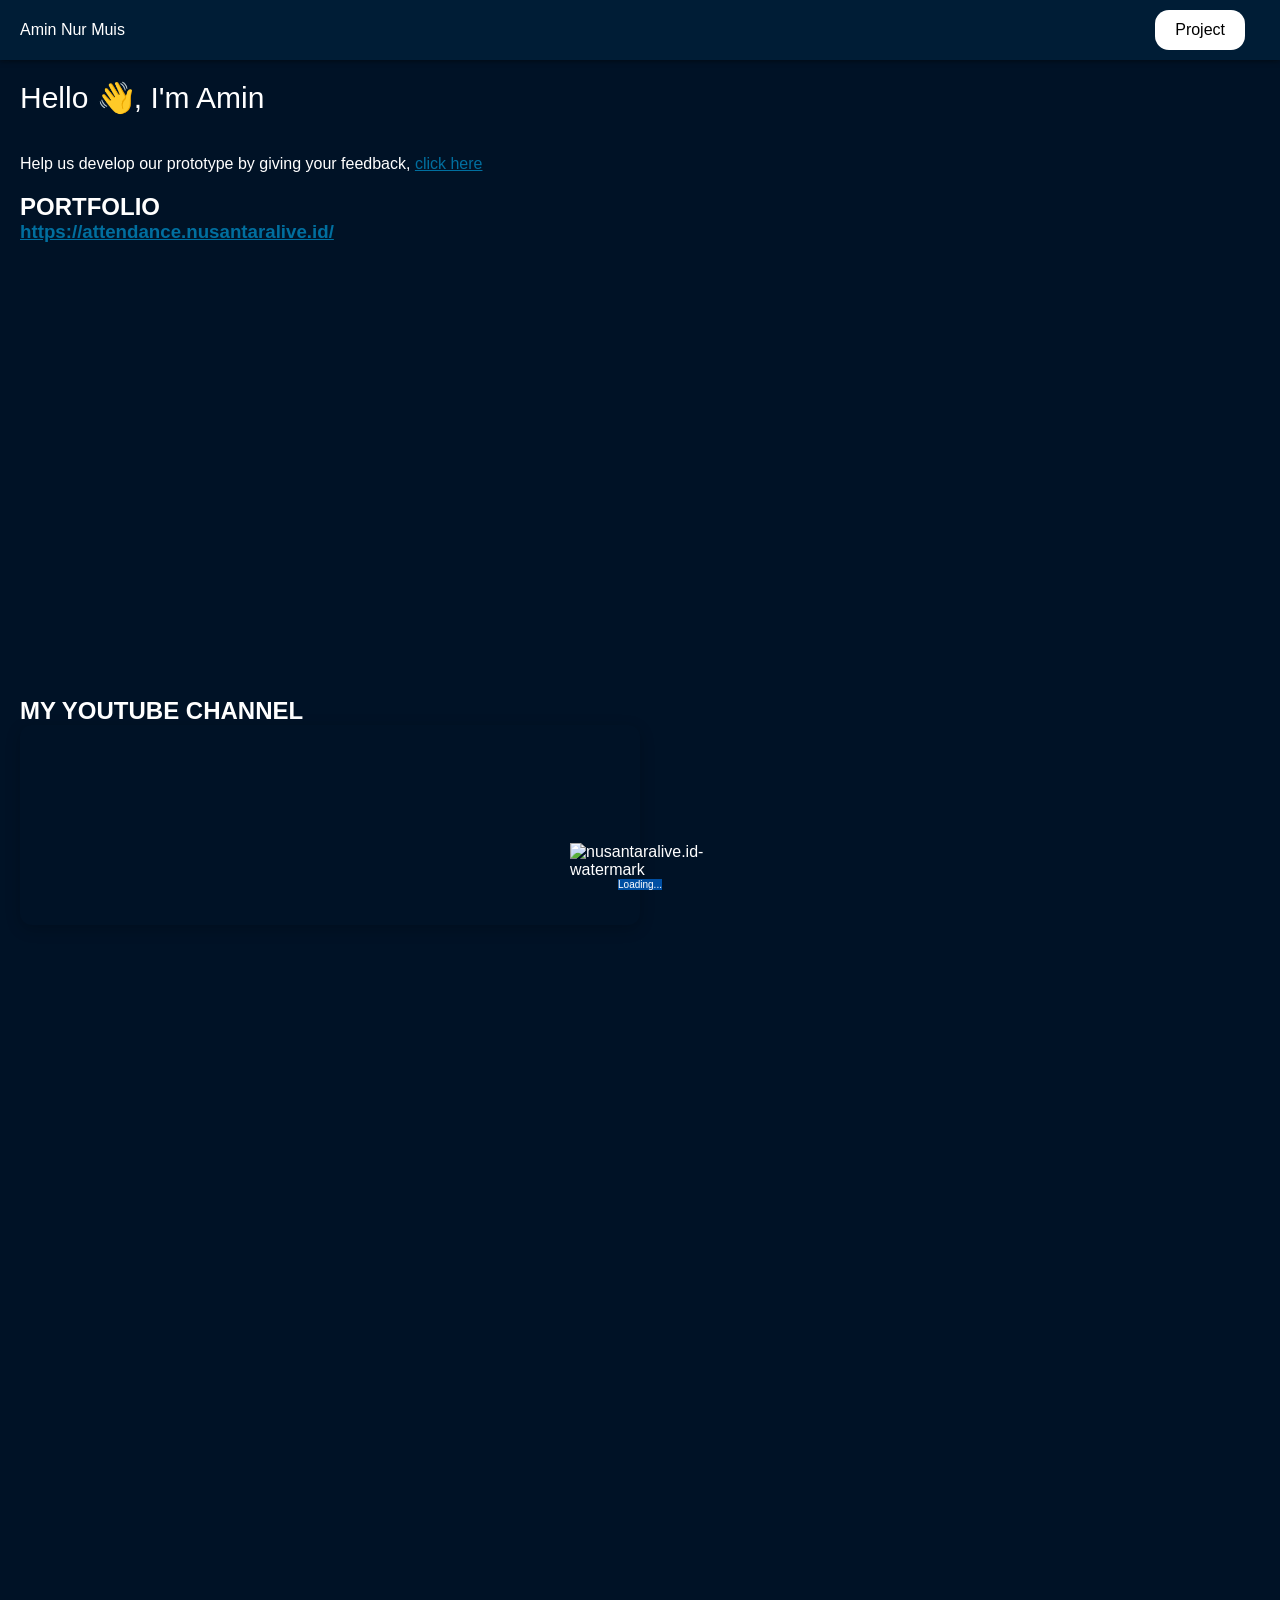
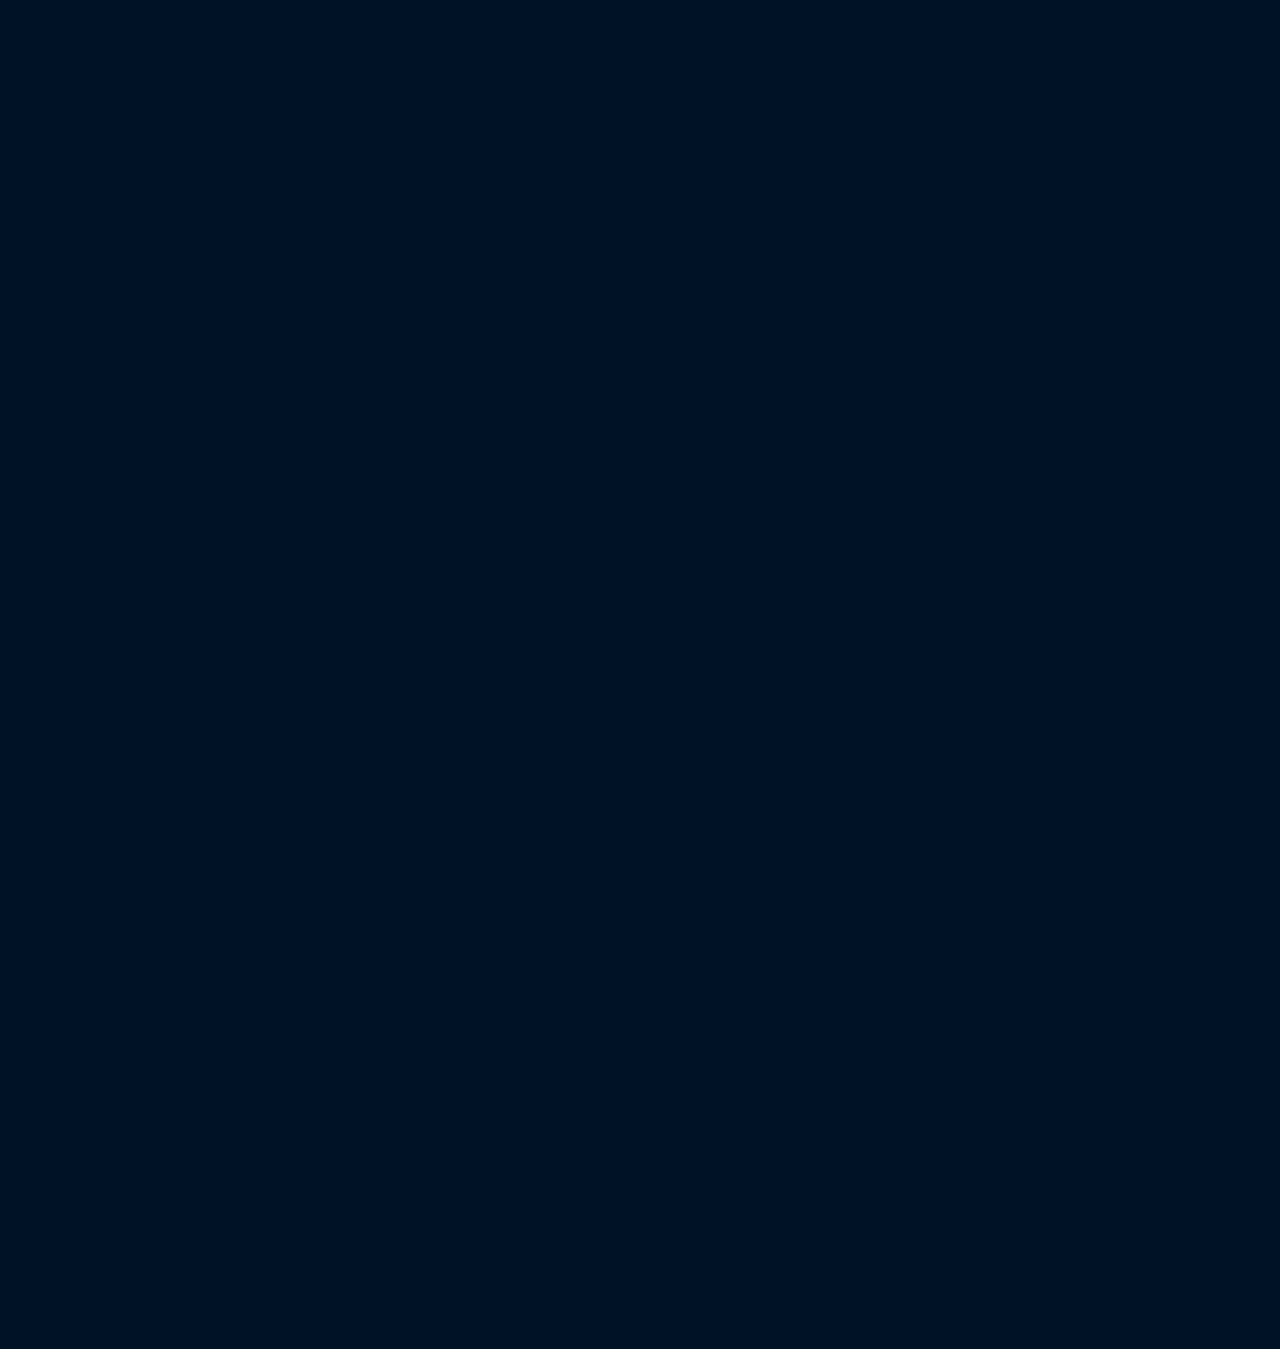
==== index.html @ 764e945e "redesign and add portfolio div" ====
<!DOCTYPE html>
<html lang="en">
<head>
    <meta charset="UTF-8">
    <meta name="viewport" content="width=device-width, initial-scale=1.0">
    <title>nusantaralive</title>
    <link rel="stylesheet" href="./style.css">
    <link rel="icon" href="./nusantaralive logo-square.png" type="image/png">
</head>
<body>
    <nav id="navbar">
        <div class="title">Amin Nur Muis</div>

        <!-- menu desktop -->
        <div class="menu">
            <!-- <a href="#" class="nav-button">(Learning</a> -->
            <a href="./project/index.html" class="nav-button">Project</a>
            <!-- <a href="#" class="nav-button">About</a> -->
            <!-- <a href="#" class="nav-button">Contact</a> -->
        </div>
        
        <!-- HAMBURGER BUTTON (MOBILE) -->
         <button class="menu-button" id="menu-button">☰</button>

    </nav>

    
<!-- SIDE PANEL (MOBILE) -->
<div class="side-panel" id="sidePanel">
  <button class="close-btn" id="closeBtn">×</button>
            <!-- <a href="#" class="nav-button-desktop">Learning</a> -->
            <a href="./project/index.html" class="nav-button-desktop">Project</a>
            <!-- <a href="#" class="nav-button-desktop">About</a> -->
            <!-- <a href="#" class="nav-button-desktop">Contact</a> -->
</div>
<div id="footer">
<img id="nid-wm" src="./public/nid.png" alt="nusantaralive.id-watermark">
<div id="live-counter">
  Loading...
</div>
</div>

<div id="greetings"><p>
  <span id="greeting">Hello</span> 👋, I'm Amin
</p></div>

<div class="content">
    <p>Help us develop our prototype by giving your feedback, <a href="./redesign-project/index.html">click here</a></p>

<div style="height: 20px;"></div>

<div id="portfolio" style="margin-bottom: 50px;">
  <h2>PORTFOLIO</h2>
  <h3><a href="https://attendance.nusantaralive.id/">https://attendance.nusantaralive.id/</a></h3>
<iframe
        src="https://attendance.nusantaralive.id"
        class="portfolio-frame"
        style="
    width: 50%;
    height: 400px;
    border: none;
    border-radius: 12px;
    ">
    </iframe>
</div>

<div id="socialMediaContent">
  <h2>MY YOUTUBE CHANNEL</h2>
    <iframe 
    src="https://www.youtube.com/embed/videoseries?list=PLgDWlZh1qUmENaEApZrA286p-p8oRSA0T"
    style="
      width:50%;
      height:200px;
      border:none;
      border-radius:12px;
      box-shadow:0 4px 15px rgba(0,0,0,0.2);
    ">
  </iframe>
</div>

<div style="height: 2000px;"></div>
    
</div>



<script src="script.js"></script>
</body>
</html>
---- style.css ----
*{
    margin: 0;
    padding: 0;
    box-sizing: border-box;
    font-family: arial, sans-serif;
}

body{
    padding-top: 60px;
     background-color: #001226;
     color: white;
}



#navbar {
  position: fixed;
  top: 0;
  left: 0;
  width: 100%;
  height: 60px;
  background: white;
  box-shadow: 0px 1px 5px rgba(5, 5, 5, 0.514);
  color: black;

  display: flex;
  justify-content: space-between;
  align-items: center;
  padding: 0 20px;

  transition: transform 0.3s ease;
  z-index: 999;
  background-color: #001d36;
     color: white;
}

button.menu-button {
    display: none;}

#navbar.hide {
  transform: translateY(-100%);
}



.menu {
  display: flex;
  color: rgb(0, 0, 0);
  margin-right: 15px;
  text-decoration: none;
  
}

/* .menu button {
  padding: 6px 12px;
  cursor: pointer;
} */

.nav-button {
  color: black;
  height: 40px;
  background-color: rgb(255, 255, 255);
  padding: 0 20px;
  align-content: center;
  border-radius: 14px;
  text-decoration: none;
}

.nav-button:hover {
  background-color: rgba(0, 0, 0, 0.123);
}

#footer {
  
  display: flex;
  flex-direction: column;
  align-items: center;
  gap: 0px;
  position: fixed;
  bottom: 10px;
  left: 50%;
  transform: translateX(-50%);
  z-index: 3000;
  justify-content: center;
  width: max-content;
  max-width: 90vw;             /* aman di mobile */
  pointer-events: none;        /* opsional: tidak ganggu klik */

}

#nid-wm {
  width: 140px;
  max-width: 60vw;
  display: block;
}

#live-counter{
  font-family: sans-serif;
  text-align: center;
  font-size: 10px;
  color: white;
  background-color: rgb(0, 79, 163);
}

#greeting {
  transition: opacity 0.3s ease;
}

#greetings{
  display: flex;
  margin: 20px;
  font-family: Arial, 
  Helvetica, sans-serif; 
  font-size: 30px; 
  font-style: normal;
}

.content {
  padding: 20px;
}

@media (max-width: 768px) {
  
div.menu {
    display: none;
  }

  /* Tampilkan hamburger */
  button.menu-button {
    display: block;
  }

}

.nav-button-desktop{
  color: #003a6a;
  height: 40px;
  background-color: rgb(255, 255, 255);
  padding: 0 20px;
  align-content: center;
  border-radius: 14px;
  text-decoration: none;
}

.nav-button-desktop:hover {
  background-color: rgb(58, 225, 255);
}

.side-panel {
  position: fixed;
  top: 0;
  right: -50%; /* sembunyi */
  width: 50%;
  height: 100vh;
  background: #003a6a;

  display: flex;
  flex-direction: column;
  padding: 10px;
  gap: 16px;

  transition: right 0.5s ease;
  z-index: 2000;
}

.side-panel a {
  color: #003a6a;
  text-decoration: none;
  font-size: 18px;
}



/* Saat aktif */
.side-panel.active {
  right: 0;
}

.close-btn {
  align-self: flex-end;
  background: none;
  border: none;
  color: white;
  font-size: 26px;
  cursor: pointer;
}

a {
  color: rgb(0, 111, 159);
}
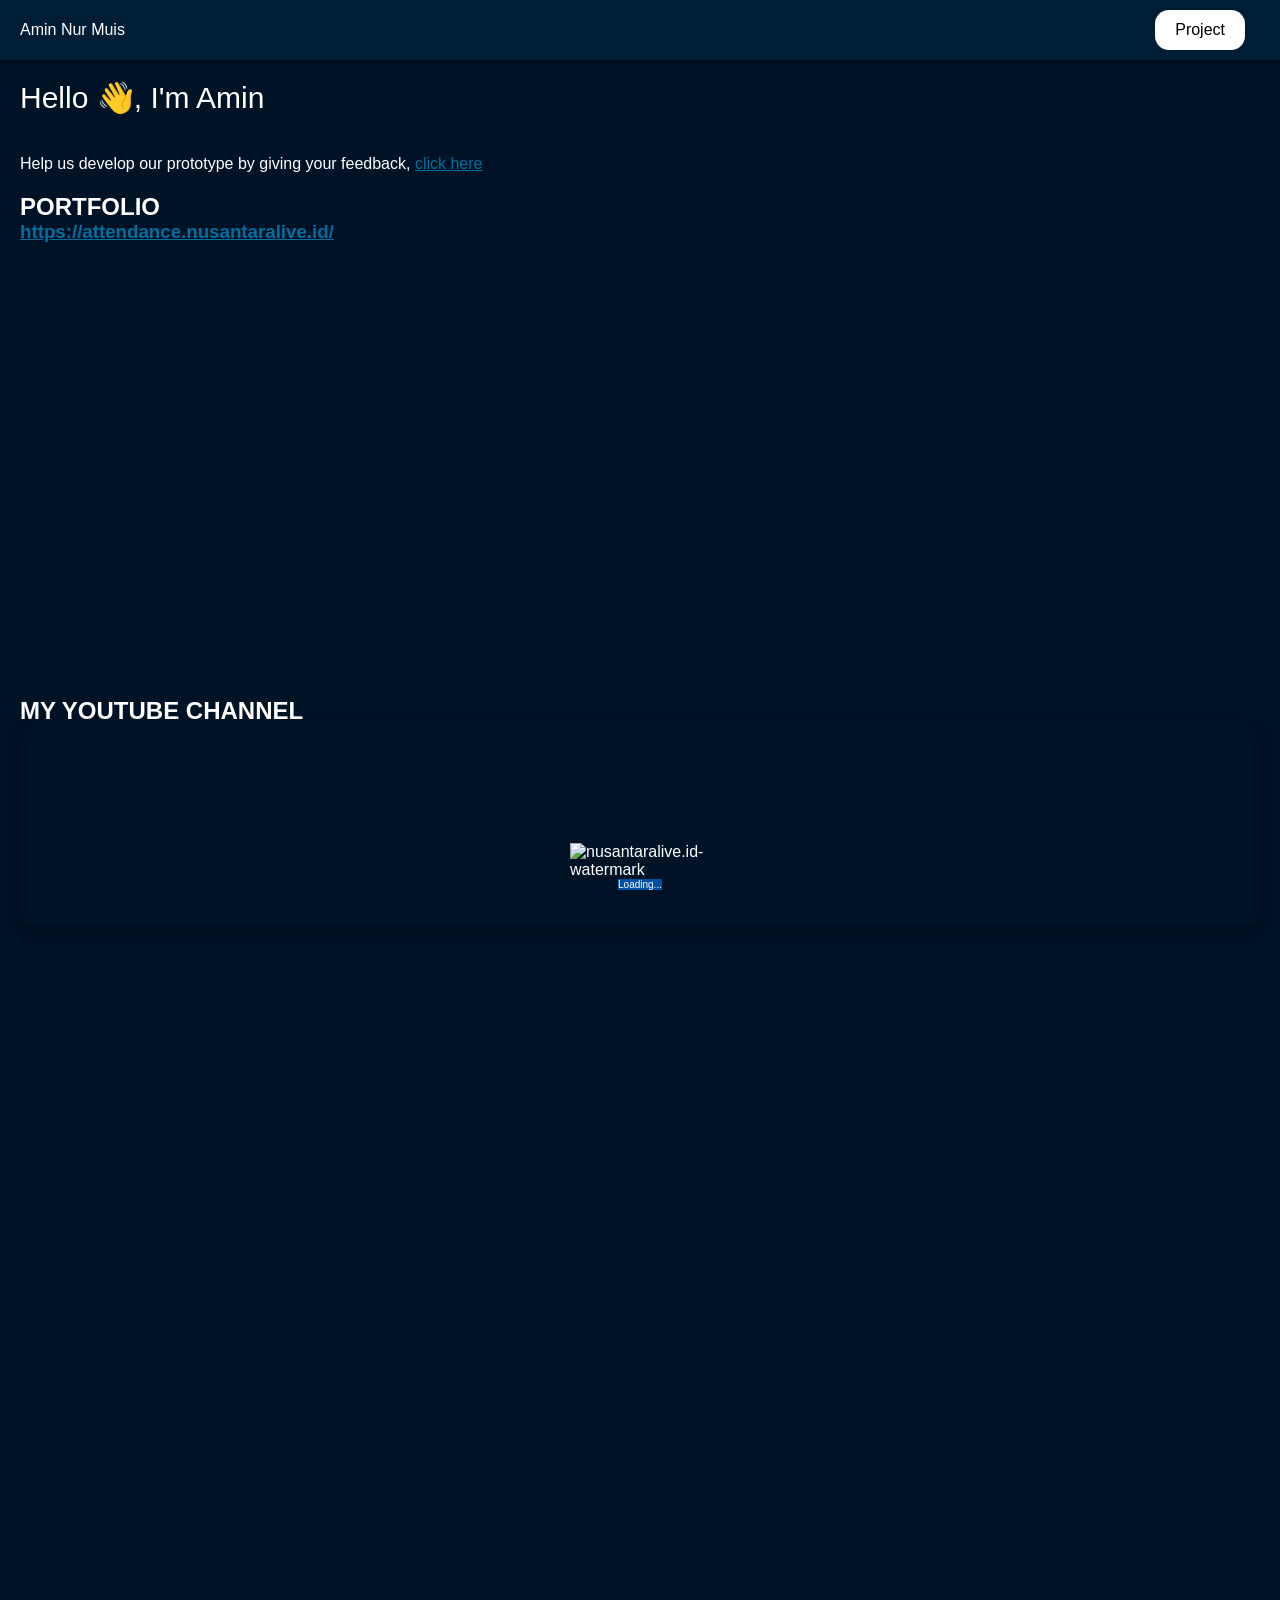
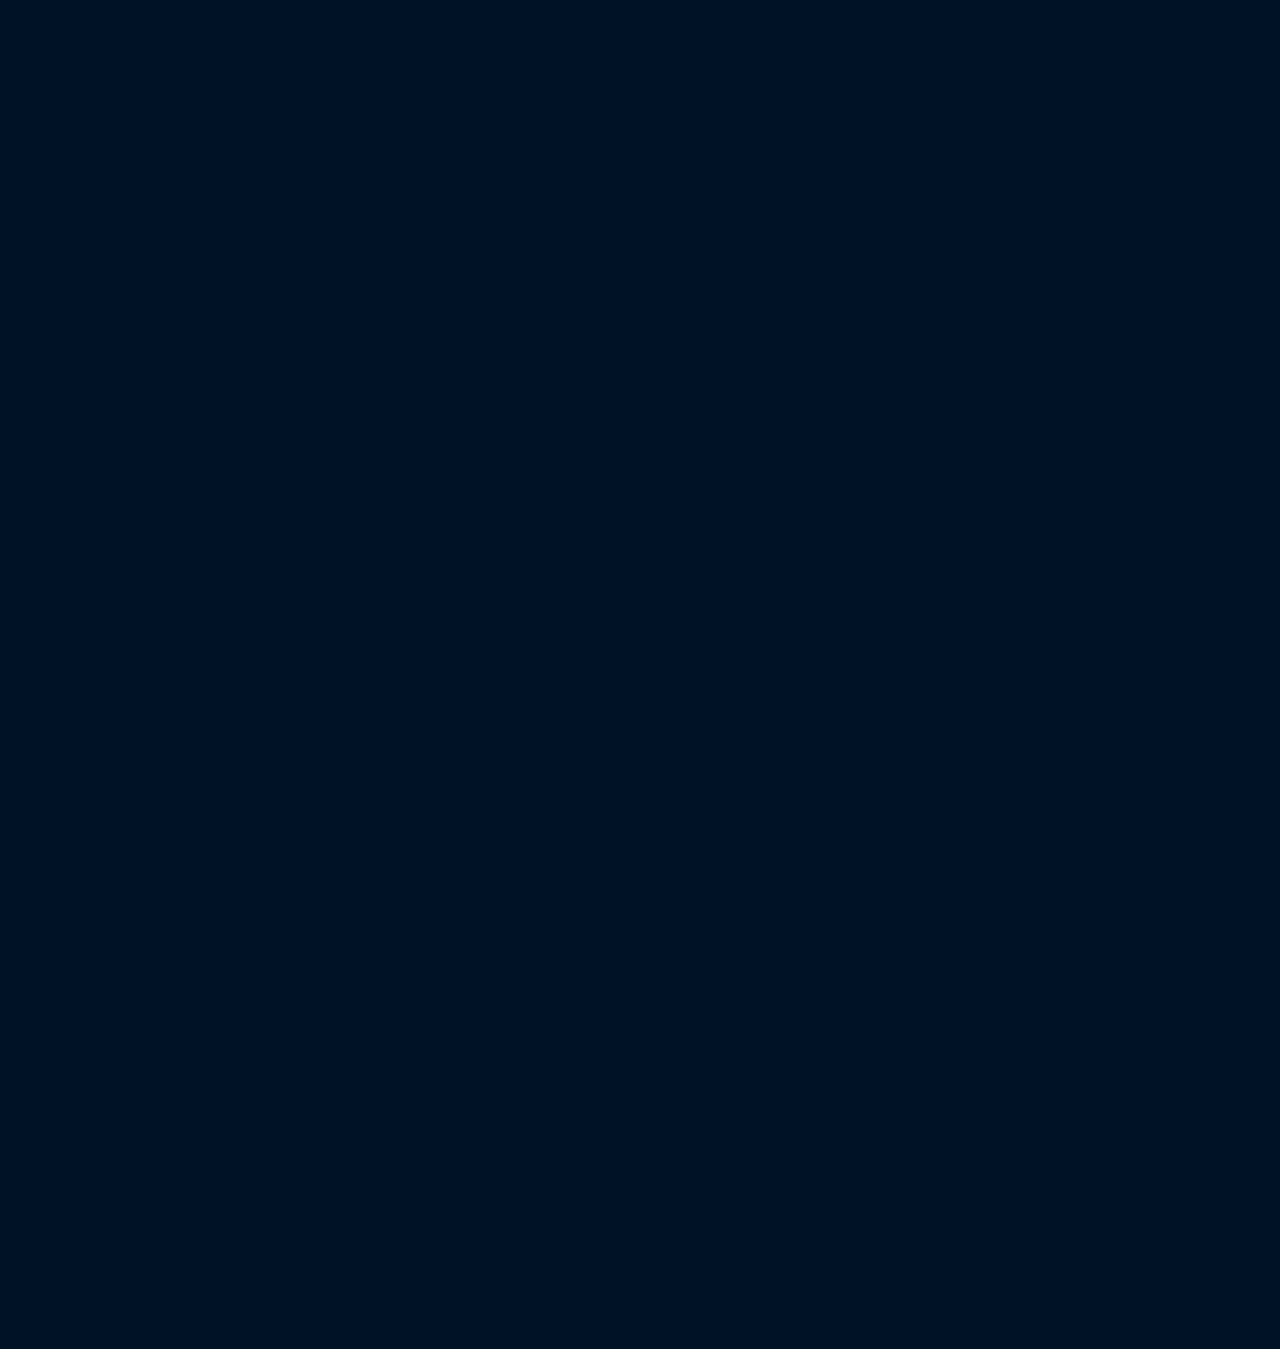
==== commit 03fd6128: "change iframe width" ====
--- a/index.html
+++ b/index.html
@@ -56,7 +56,7 @@
         src="https://attendance.nusantaralive.id"
         class="portfolio-frame"
         style="
-    width: 50%;
+    width: 100%;
     height: 400px;
     border: none;
     border-radius: 12px;
@@ -69,7 +69,7 @@
     <iframe 
     src="https://www.youtube.com/embed/videoseries?list=PLgDWlZh1qUmENaEApZrA286p-p8oRSA0T"
     style="
-      width:50%;
+      width:100%;
       height:200px;
       border:none;
       border-radius:12px;
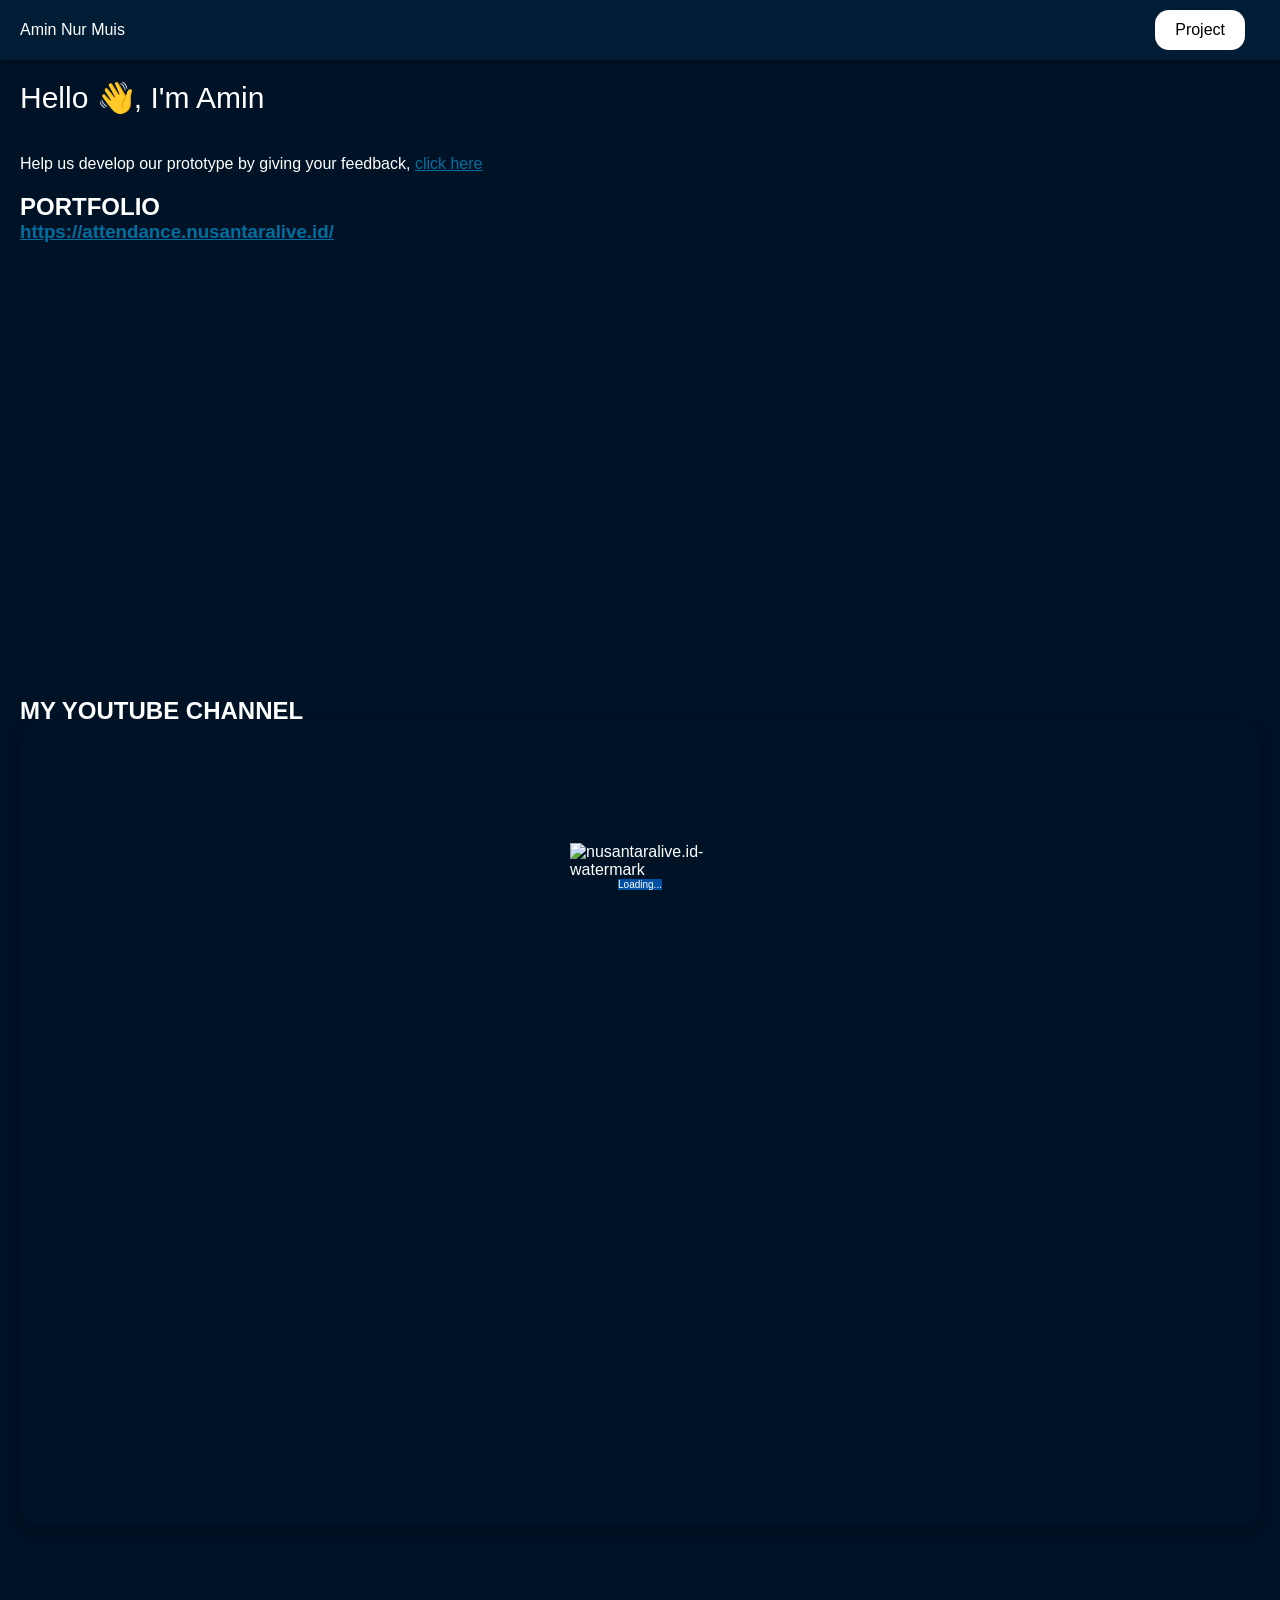
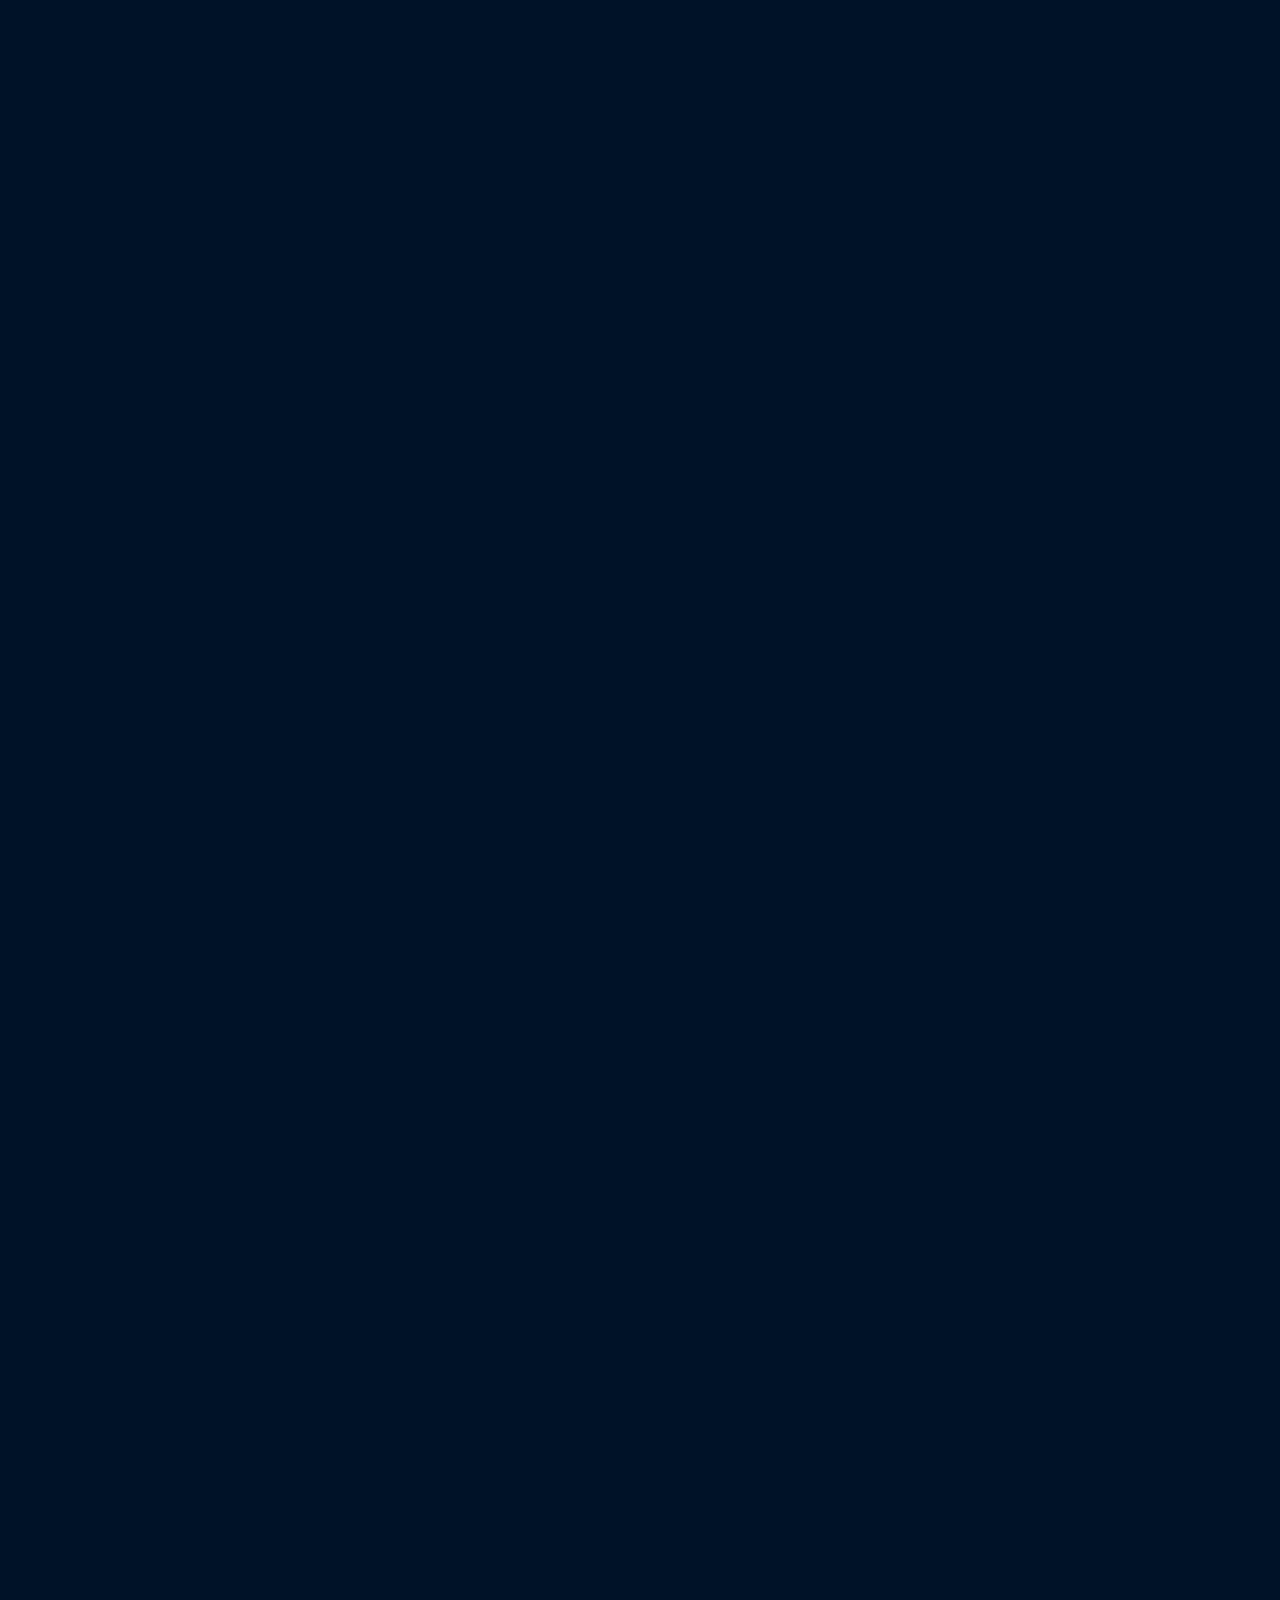
==== commit 99c2f8e4: "increase socialMediaContent iframe height" ====
--- a/index.html
+++ b/index.html
@@ -70,7 +70,7 @@
     src="https://www.youtube.com/embed/videoseries?list=PLgDWlZh1qUmENaEApZrA286p-p8oRSA0T"
     style="
       width:100%;
-      height:200px;
+      height:800px;
       border:none;
       border-radius:12px;
       box-shadow:0 4px 15px rgba(0,0,0,0.2);
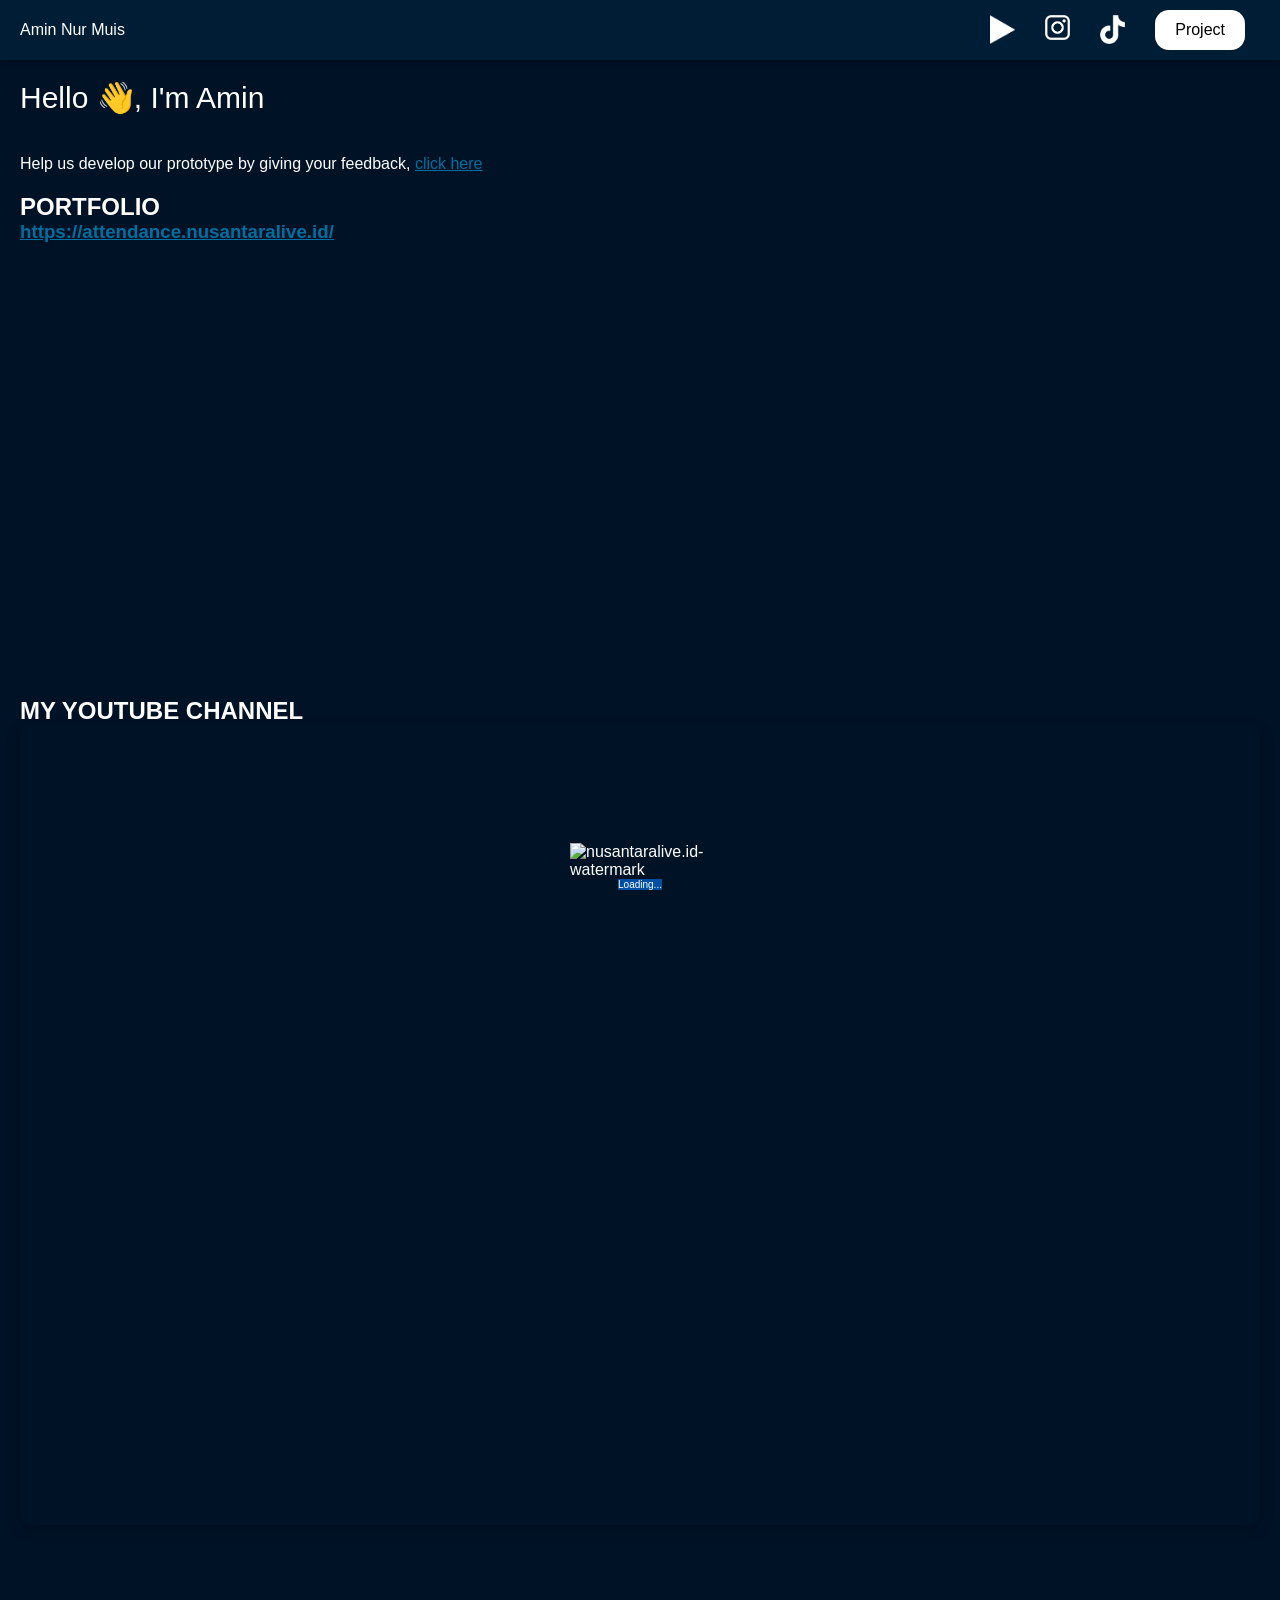
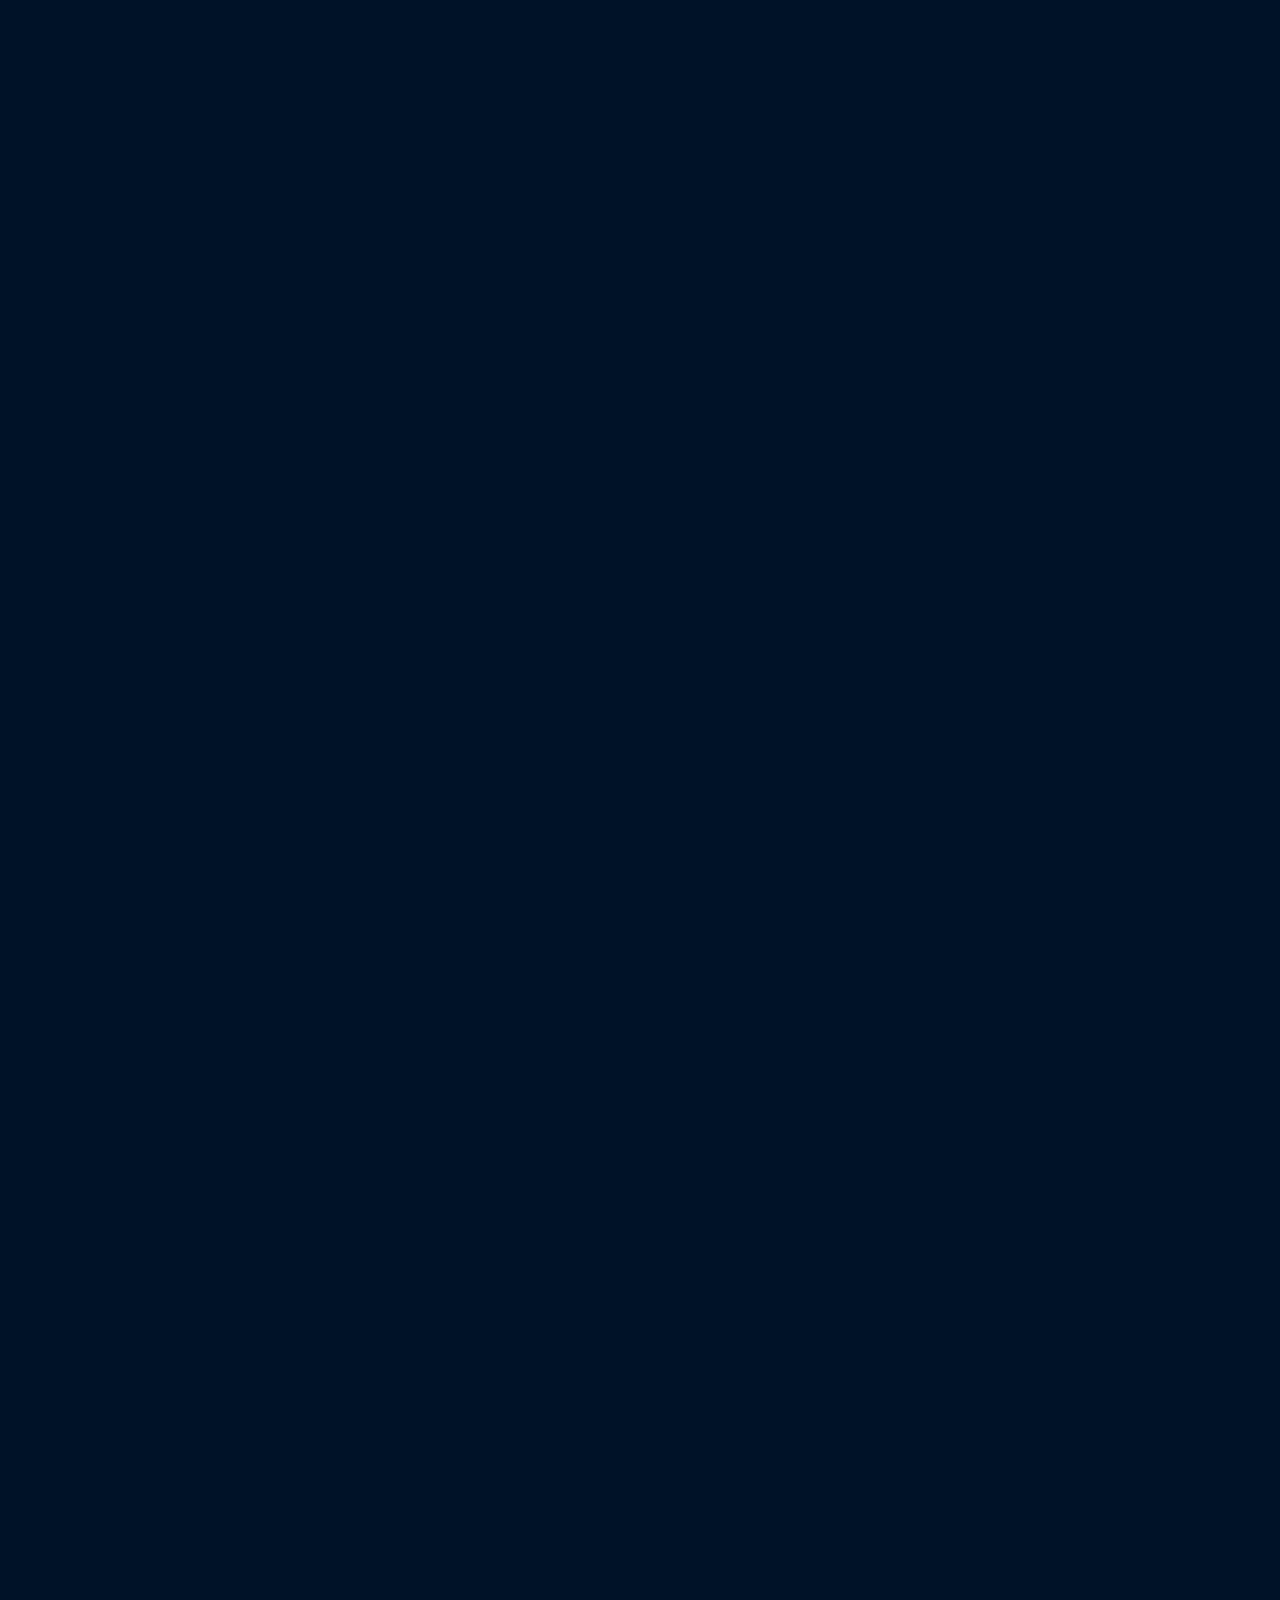
==== commit b2d39e50: "add social media buttons" ====
--- a/index.html
+++ b/index.html
@@ -1,89 +1,136 @@
-<!DOCTYPE html>
+<!doctype html>
 <html lang="en">
-<head>
-    <meta charset="UTF-8">
-    <meta name="viewport" content="width=device-width, initial-scale=1.0">
+  <head>
+    <meta charset="UTF-8" />
+    <meta name="viewport" content="width=device-width, initial-scale=1.0" />
     <title>nusantaralive</title>
-    <link rel="stylesheet" href="./style.css">
-    <link rel="icon" href="./nusantaralive logo-square.png" type="image/png">
-</head>
-<body>
+    <link rel="stylesheet" href="./style.css" />
+    <link rel="icon" href="./nusantaralive logo-square.png" type="image/png" />
+  </head>
+  <body>
     <nav id="navbar">
-        <div class="title">Amin Nur Muis</div>
+      <div class="title">Amin Nur Muis</div>
 
-        <!-- menu desktop -->
-        <div class="menu">
-            <!-- <a href="#" class="nav-button">(Learning</a> -->
-            <a href="./project/index.html" class="nav-button">Project</a>
-            <!-- <a href="#" class="nav-button">About</a> -->
-            <!-- <a href="#" class="nav-button">Contact</a> -->
-        </div>
-        
-        <!-- HAMBURGER BUTTON (MOBILE) -->
-         <button class="menu-button" id="menu-button">☰</button>
+      <!-- menu desktop -->
+      <div class="menu">
+        <!-- <a href="#" class="nav-button">(Learning</a> -->
+        <a href="https://youtube.com/@nusantaralive" title="YouTube">
+          <img
+            class="navbar-socmed-button"
+            src="./public/icon/new icon/youtube icon.png"
+            alt=""
+          />
+        </a>
+        <a href="https://instagram.com/nusantaralive" title="Instagram">
+          <img
+            class="navbar-socmed-button"
+            src="./public/icon/new icon/instagram icon.png"
+            alt=""
+          />
+        </a>
+        <a href="https://tiktok.com/@nusantaralive" title="TikTok">
+          <img
+            class="navbar-socmed-button"
+            src="./public/icon/new icon/tiktok icon.png"
+            alt=""
+          />
+        </a>
 
+        <a href="./project/index.html" class="nav-button">Project</a>
+        <!-- <a href="#" class="nav-button">About</a> -->
+        <!-- <a href="#" class="nav-button">Contact</a> -->
+      </div>
+
+      <!-- HAMBURGER BUTTON (MOBILE) -->
+      <button class="menu-button" id="menu-button">☰</button>
     </nav>
 
-    
-<!-- SIDE PANEL (MOBILE) -->
-<div class="side-panel" id="sidePanel">
-  <button class="close-btn" id="closeBtn">×</button>
-            <!-- <a href="#" class="nav-button-desktop">Learning</a> -->
-            <a href="./project/index.html" class="nav-button-desktop">Project</a>
-            <!-- <a href="#" class="nav-button-desktop">About</a> -->
-            <!-- <a href="#" class="nav-button-desktop">Contact</a> -->
-</div>
-<div id="footer">
-<img id="nid-wm" src="./public/nid.png" alt="nusantaralive.id-watermark">
-<div id="live-counter">
-  Loading...
-</div>
-</div>
+    <div id="mobile-sub-navbar">
+      <a href="https://youtube.com/@nusantaralive" title="YouTube">
+        <img
+          class="navbar-socmed-button"
+          src="./public/icon/new icon/youtube icon.png"
+          alt=""
+        />
+      </a>
+      <a href="https://instagram.com/nusantaralive" title="Instagram">
+        <img
+          class="navbar-socmed-button"
+          src="./public/icon/new icon/instagram icon.png"
+          alt=""
+        />
+      </a>
+      <a href="https://tiktok.com/@nusantaralive" title="TikTok">
+        <img
+          class="navbar-socmed-button"
+          src="./public/icon/new icon/tiktok icon.png"
+          alt=""
+        />
+      </a>
+    </div>
 
-<div id="greetings"><p>
-  <span id="greeting">Hello</span> 👋, I'm Amin
-</p></div>
+    <!-- SIDE PANEL (MOBILE) -->
+    <div class="side-panel" id="sidePanel">
+      <button class="close-btn" id="closeBtn">×</button>
+      <!-- <a href="#" class="nav-button-desktop">Learning</a> -->
+      <a href="./project/index.html" class="nav-button-desktop">Project</a>
+      <!-- <a href="#" class="nav-button-desktop">About</a> -->
+      <!-- <a href="#" class="nav-button-desktop">Contact</a> -->
+    </div>
+    <div id="footer">
+      <img
+        id="nid-wm"
+        src="./public/nid.png"
+        alt="nusantaralive.id-watermark"
+      />
+      <div id="live-counter">Loading...</div>
+    </div>
 
-<div class="content">
-    <p>Help us develop our prototype by giving your feedback, <a href="./redesign-project/index.html">click here</a></p>
+    <div id="greetings">
+      <p><span id="greeting">Hello</span> 👋, I'm Amin</p>
+    </div>
 
-<div style="height: 20px;"></div>
+    <div class="content">
+      <p>
+        Help us develop our prototype by giving your feedback,
+        <a href="./redesign-project/index.html">click here</a>
+      </p>
 
-<div id="portfolio" style="margin-bottom: 50px;">
-  <h2>PORTFOLIO</h2>
-  <h3><a href="https://attendance.nusantaralive.id/">https://attendance.nusantaralive.id/</a></h3>
-<iframe
-        src="https://attendance.nusantaralive.id"
-        class="portfolio-frame"
-        style="
-    width: 100%;
-    height: 400px;
-    border: none;
-    border-radius: 12px;
-    ">
-    </iframe>
-</div>
+      <div style="height: 20px"></div>
 
-<div id="socialMediaContent">
-  <h2>MY YOUTUBE CHANNEL</h2>
-    <iframe 
-    src="https://www.youtube.com/embed/videoseries?list=PLgDWlZh1qUmENaEApZrA286p-p8oRSA0T"
-    style="
-      width:100%;
-      height:800px;
-      border:none;
-      border-radius:12px;
-      box-shadow:0 4px 15px rgba(0,0,0,0.2);
-    ">
-  </iframe>
-</div>
+      <div id="portfolio" style="margin-bottom: 50px">
+        <h2>PORTFOLIO</h2>
+        <h3>
+          <a href="https://attendance.nusantaralive.id/"
+            >https://attendance.nusantaralive.id/</a
+          >
+        </h3>
+        <iframe
+          src="https://attendance.nusantaralive.id"
+          class="portfolio-frame"
+          style="width: 100%; height: 400px; border: none; border-radius: 12px"
+        >
+        </iframe>
+      </div>
 
-<div style="height: 2000px;"></div>
-    
-</div>
+      <div id="socialMediaContent">
+        <h2>MY YOUTUBE CHANNEL</h2>
+        <iframe
+          src="https://www.youtube.com/embed/videoseries?list=PLgDWlZh1qUmENaEApZrA286p-p8oRSA0T"
+          style="
+            width: 100%;
+            height: 800px;
+            border: none;
+            border-radius: 12px;
+            box-shadow: 0 4px 15px rgba(0, 0, 0, 0.2);
+          "
+        >
+        </iframe>
+      </div>
 
+      <div style="height: 2000px"></div>
+    </div>
 
-
-<script src="script.js"></script>
-</body>
-</html>+    <script src="script.js"></script>
+  </body>
+</html>
--- a/style.css
+++ b/style.css
@@ -37,6 +37,16 @@
 button.menu-button {
     display: none;}
 
+
+#mobile-sub-navbar {
+  display: none;}
+
+.navbar-socmed-button{
+  width: 25px;
+  margin-right: 30px;
+  margin-top: 5px;
+}
+
 #navbar.hide {
   transform: translateY(-100%);
 }
@@ -66,8 +76,12 @@
   text-decoration: none;
 }
 
+.nav-button-desktop:hover {
+  background-color: rgb(58, 225, 255);
+}
+
 .nav-button:hover {
-  background-color: rgba(0, 0, 0, 0.123);
+  background-color: rgba(0, 150, 196, 0.76);
 }
 
 #footer {
@@ -119,6 +133,8 @@
   padding: 20px;
 }
 
+
+
 @media (max-width: 768px) {
   
 div.menu {
@@ -129,6 +145,25 @@
   button.menu-button {
     display: block;
   }
+
+  #mobile-sub-navbar {
+  display: flex;
+
+  width: 100%;
+  height: 40px;
+
+  background-color: #07495a;
+
+  align-items: center;
+  justify-content: center;
+  gap: 25px;
+}
+
+#mobile-sub-navbar a {
+  color: white;
+  text-decoration: none;
+  font-size: 14px;
+}
 
 }
 
@@ -142,10 +177,6 @@
   text-decoration: none;
 }
 
-.nav-button-desktop:hover {
-  background-color: rgb(58, 225, 255);
-}
-
 .side-panel {
   position: fixed;
   top: 0;
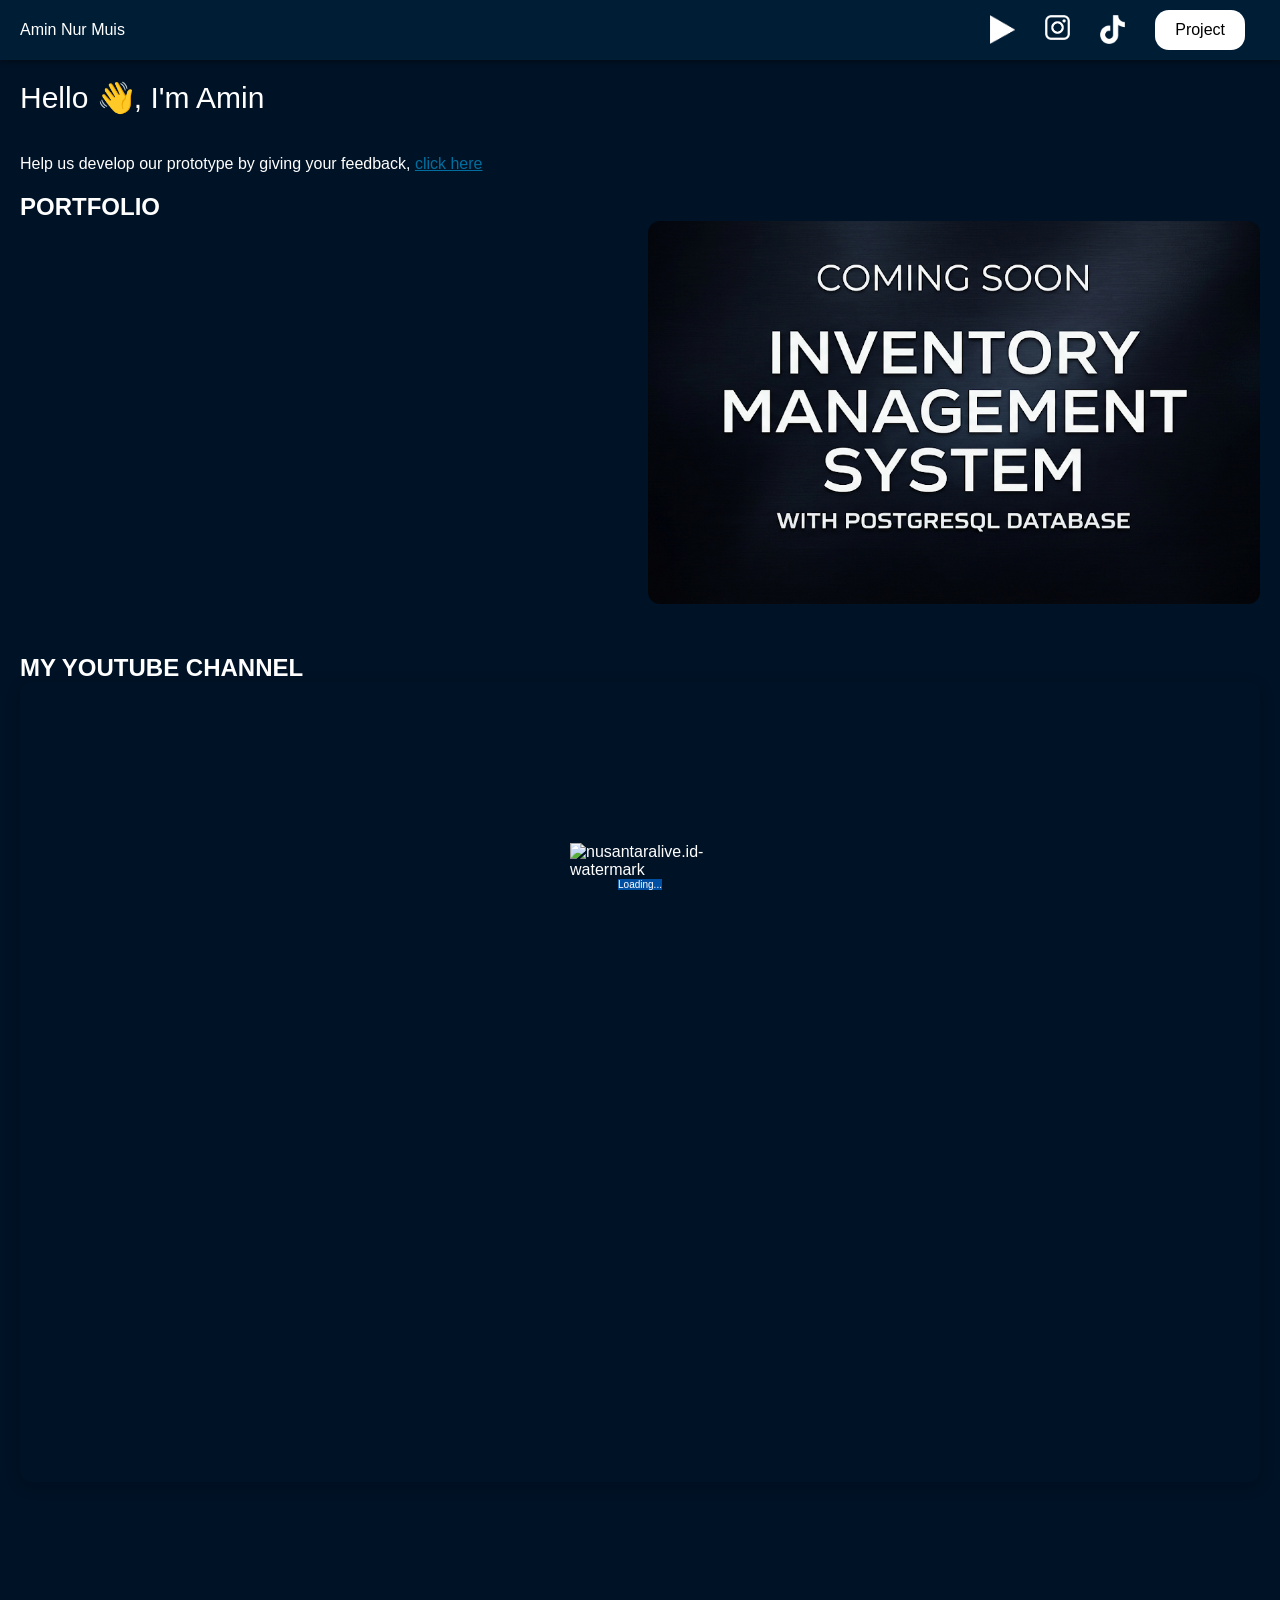
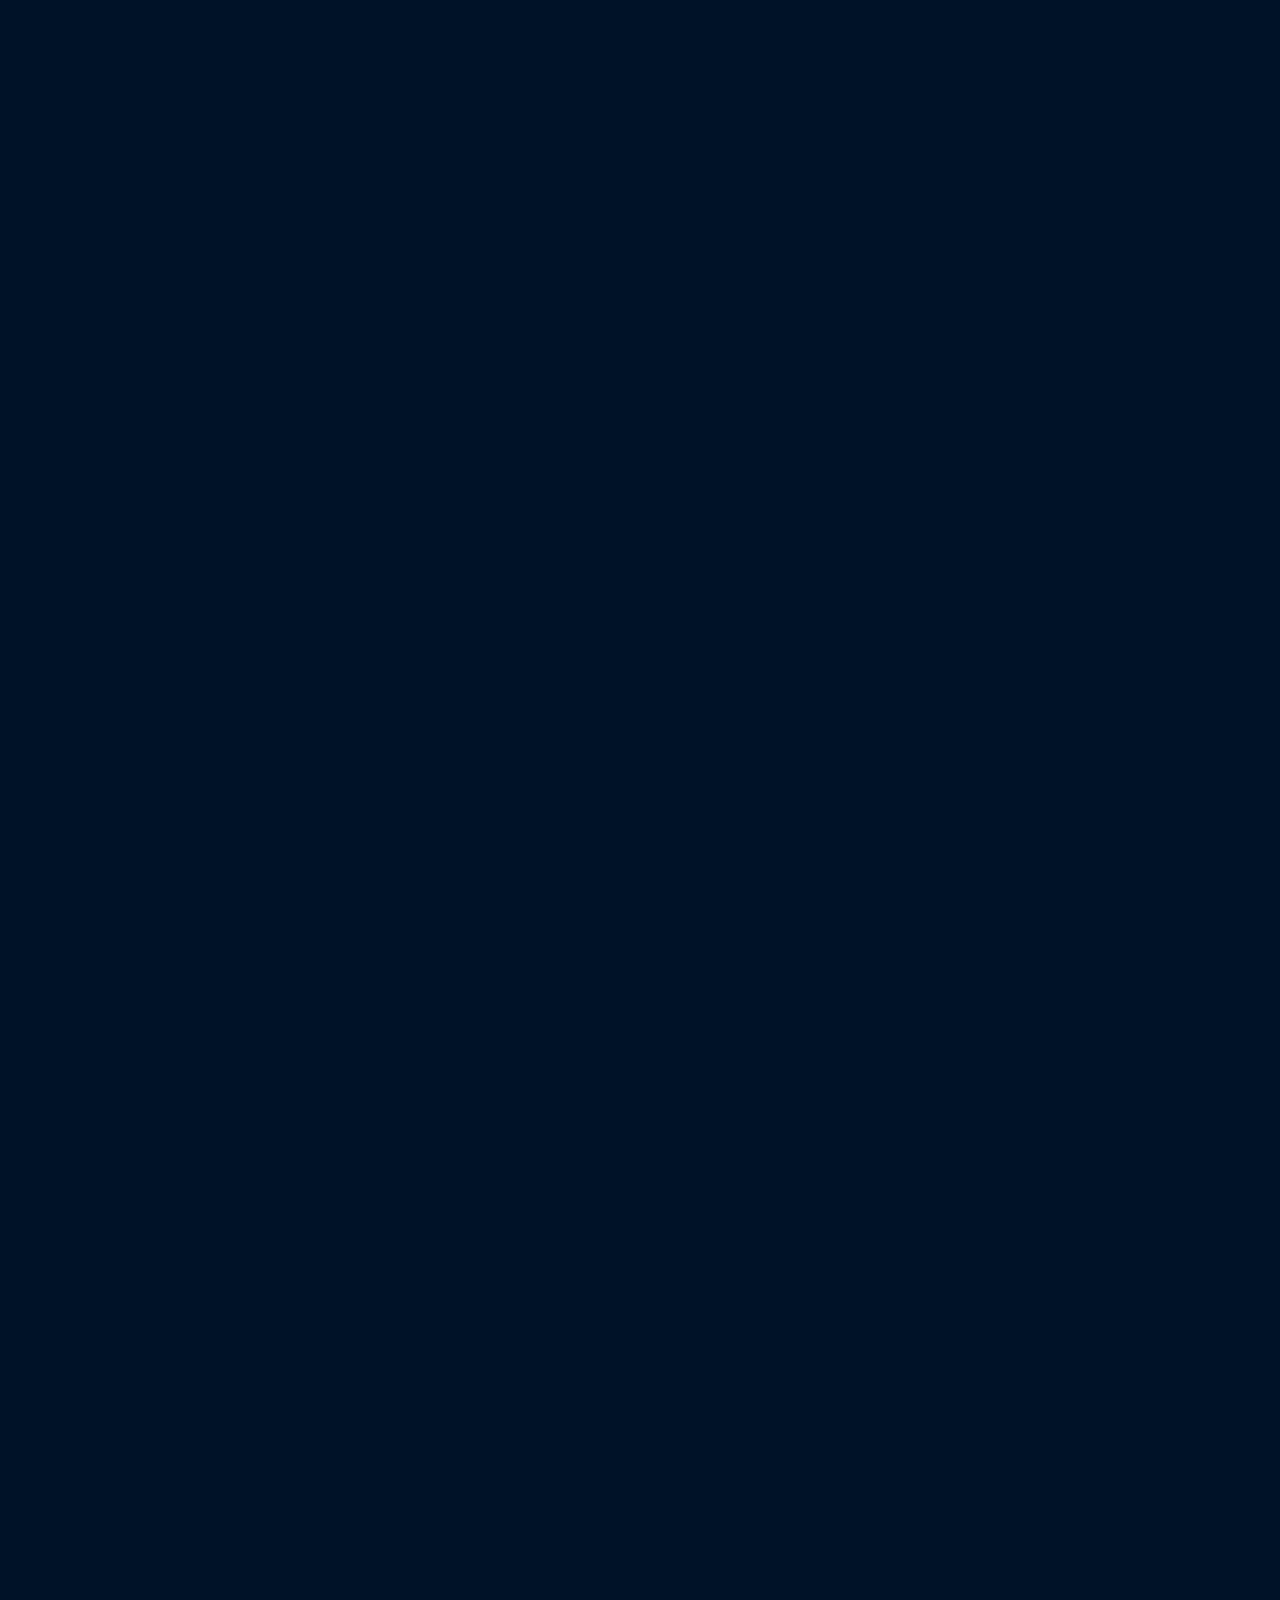
==== commit 5a13befd: "feat: add responsive portfolio gallery layout" ====
--- a/index.html
+++ b/index.html
@@ -100,17 +100,15 @@
 
       <div id="portfolio" style="margin-bottom: 50px">
         <h2>PORTFOLIO</h2>
-        <h3>
-          <a href="https://attendance.nusantaralive.id/"
-            >https://attendance.nusantaralive.id/</a
-          >
-        </h3>
-        <iframe
-          src="https://attendance.nusantaralive.id"
-          class="portfolio-frame"
-          style="width: 100%; height: 400px; border: none; border-radius: 12px"
-        >
-        </iframe>
+        <div class="portfolio-gallery">
+          <div class="portfolio-item">
+            <iframe src="https://attendance.nusantaralive.id"></iframe>
+          </div>
+
+          <div class="portfolio-item">
+            <img src="./public/coming-soon-inventory.png" alt="" />
+          </div>
+        </div>
       </div>
 
       <div id="socialMediaContent">
--- a/style.css
+++ b/style.css
@@ -135,37 +135,7 @@
 
 
 
-@media (max-width: 768px) {
-  
-div.menu {
-    display: none;
-  }
-
-  /* Tampilkan hamburger */
-  button.menu-button {
-    display: block;
-  }
-
-  #mobile-sub-navbar {
-  display: flex;
-
-  width: 100%;
-  height: 40px;
-
-  background-color: #07495a;
-
-  align-items: center;
-  justify-content: center;
-  gap: 25px;
-}
-
-#mobile-sub-navbar a {
-  color: white;
-  text-decoration: none;
-  font-size: 14px;
-}
-
-}
+
 
 .nav-button-desktop{
   color: #003a6a;
@@ -218,4 +188,93 @@
 
 a {
   color: rgb(0, 111, 159);
+}
+
+.portfolio-gallery {
+  display: grid;
+  gap: 15px;
+}
+
+
+.portfolio-item:only-child {
+  grid-column: 1 / -1;
+}
+
+.portfolio-gallery:has(.portfolio-item:nth-child(5)) .portfolio-item {
+  /* tidak perlu diubah */
+}
+
+.portfolio-gallery:has(.portfolio-item:nth-child(2):last-child) {
+  grid-template-columns: repeat(2, 1fr);
+}
+
+.portfolio-gallery:has(.portfolio-item:nth-child(3):last-child) {
+  grid-template-columns: repeat(3, 1fr);
+}
+
+.portfolio-gallery:has(.portfolio-item:nth-child(n + 4)) {
+  grid-template-columns: repeat(4, 1fr);
+}
+.portfolio-item {
+  width: 100%;
+  aspect-ratio: 16 / 10;
+  overflow: hidden;
+  border-radius: 12px;
+}
+
+.portfolio-item iframe {
+  width: 100%;
+  height: 100%;
+  border: none;
+  display: block;
+}
+
+.portfolio-item img {
+  width: 100%;
+  height: 100%;
+  display: block;
+  object-fit: cover;
+}
+
+@media (max-width: 768px) {
+  
+div.menu {
+    display: none;
+  }
+
+  /* Tampilkan hamburger */
+  button.menu-button {
+    display: block;
+  }
+
+  #mobile-sub-navbar {
+  display: flex;
+
+  width: 100%;
+  height: 40px;
+
+  background-color: #07495a;
+
+  align-items: center;
+  justify-content: center;
+  gap: 25px;
+}
+
+#mobile-sub-navbar a {
+  color: white;
+  text-decoration: none;
+  font-size: 14px;
+}
+
+  .portfolio-gallery {
+    grid-template-columns: repeat(2, 1fr);
+  }
+
+  .portfolio-gallery:has(.portfolio-item:nth-child(n + 4)) {
+  grid-template-columns: repeat(2, 1fr);
+}
+
+.portfolio-gallery:has(.portfolio-item:nth-child(3):last-child) {
+  grid-template-columns: repeat(2, 1fr);
+}
 }
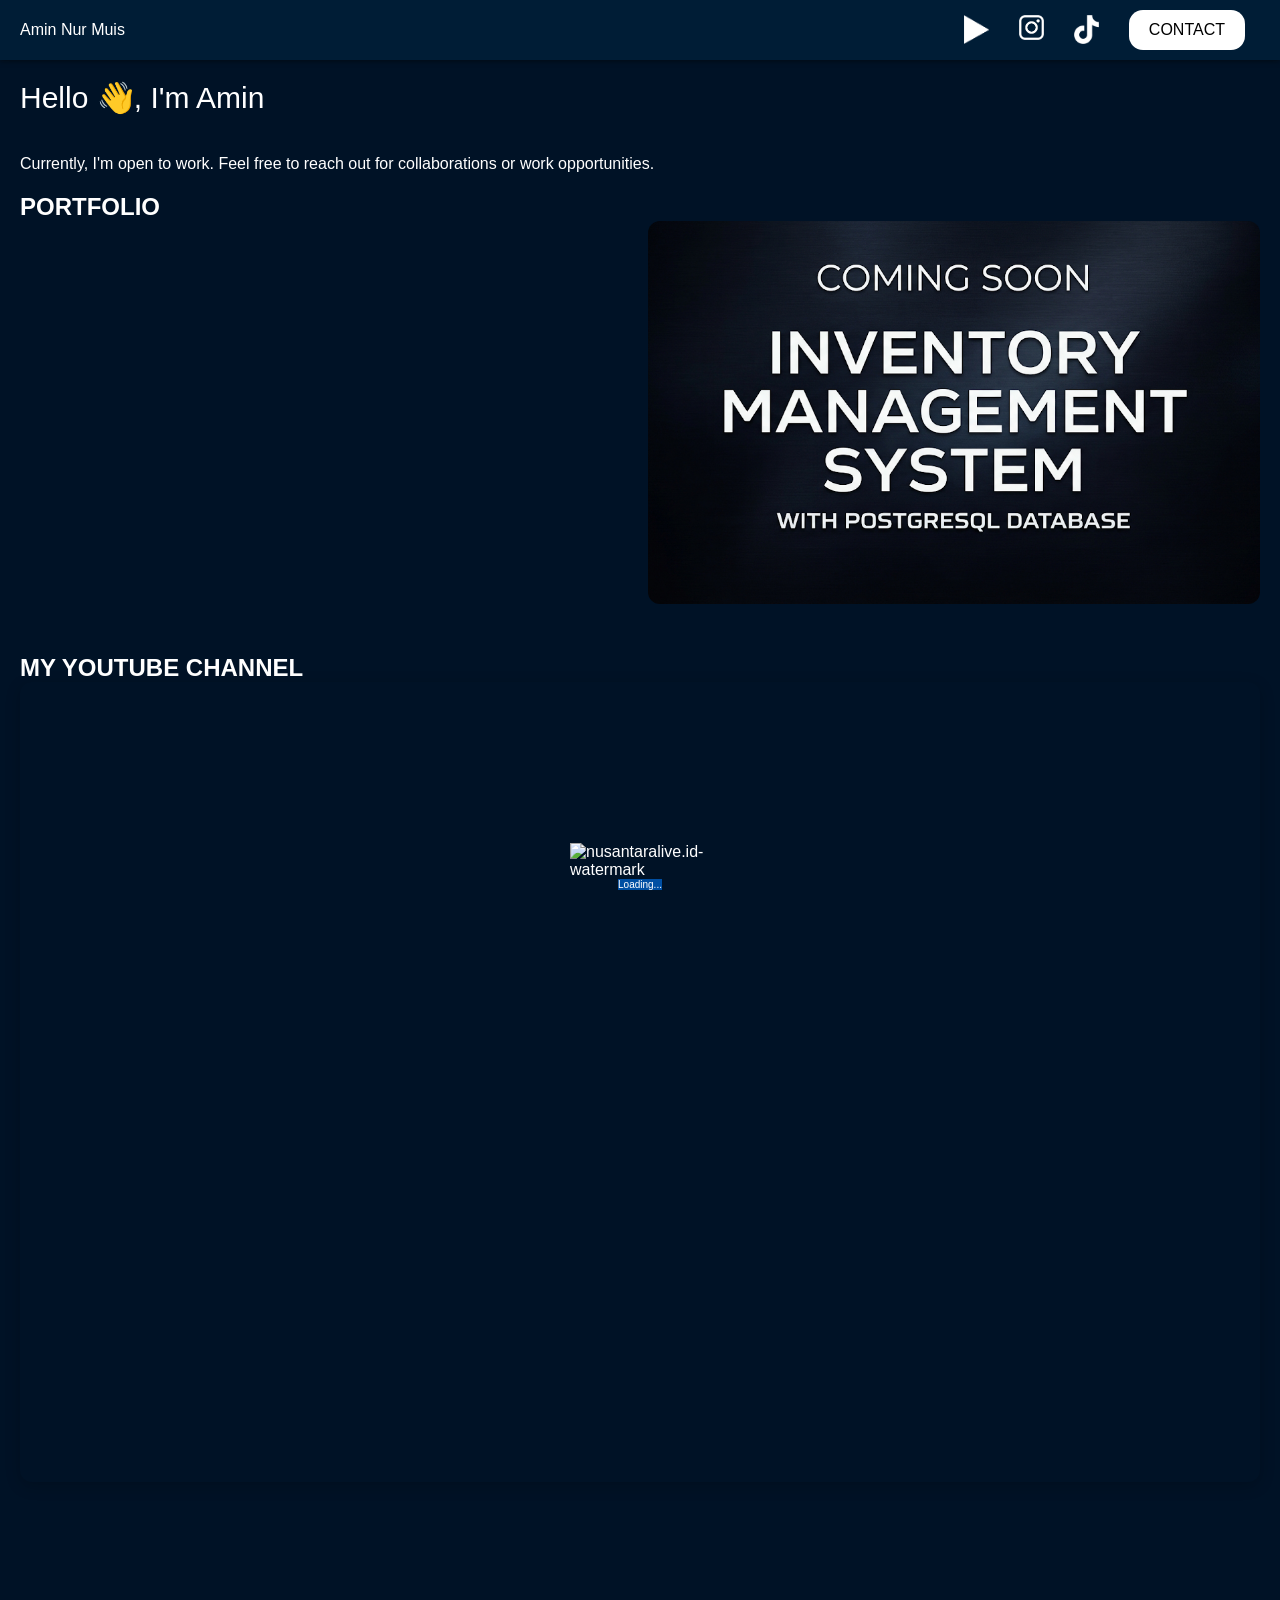
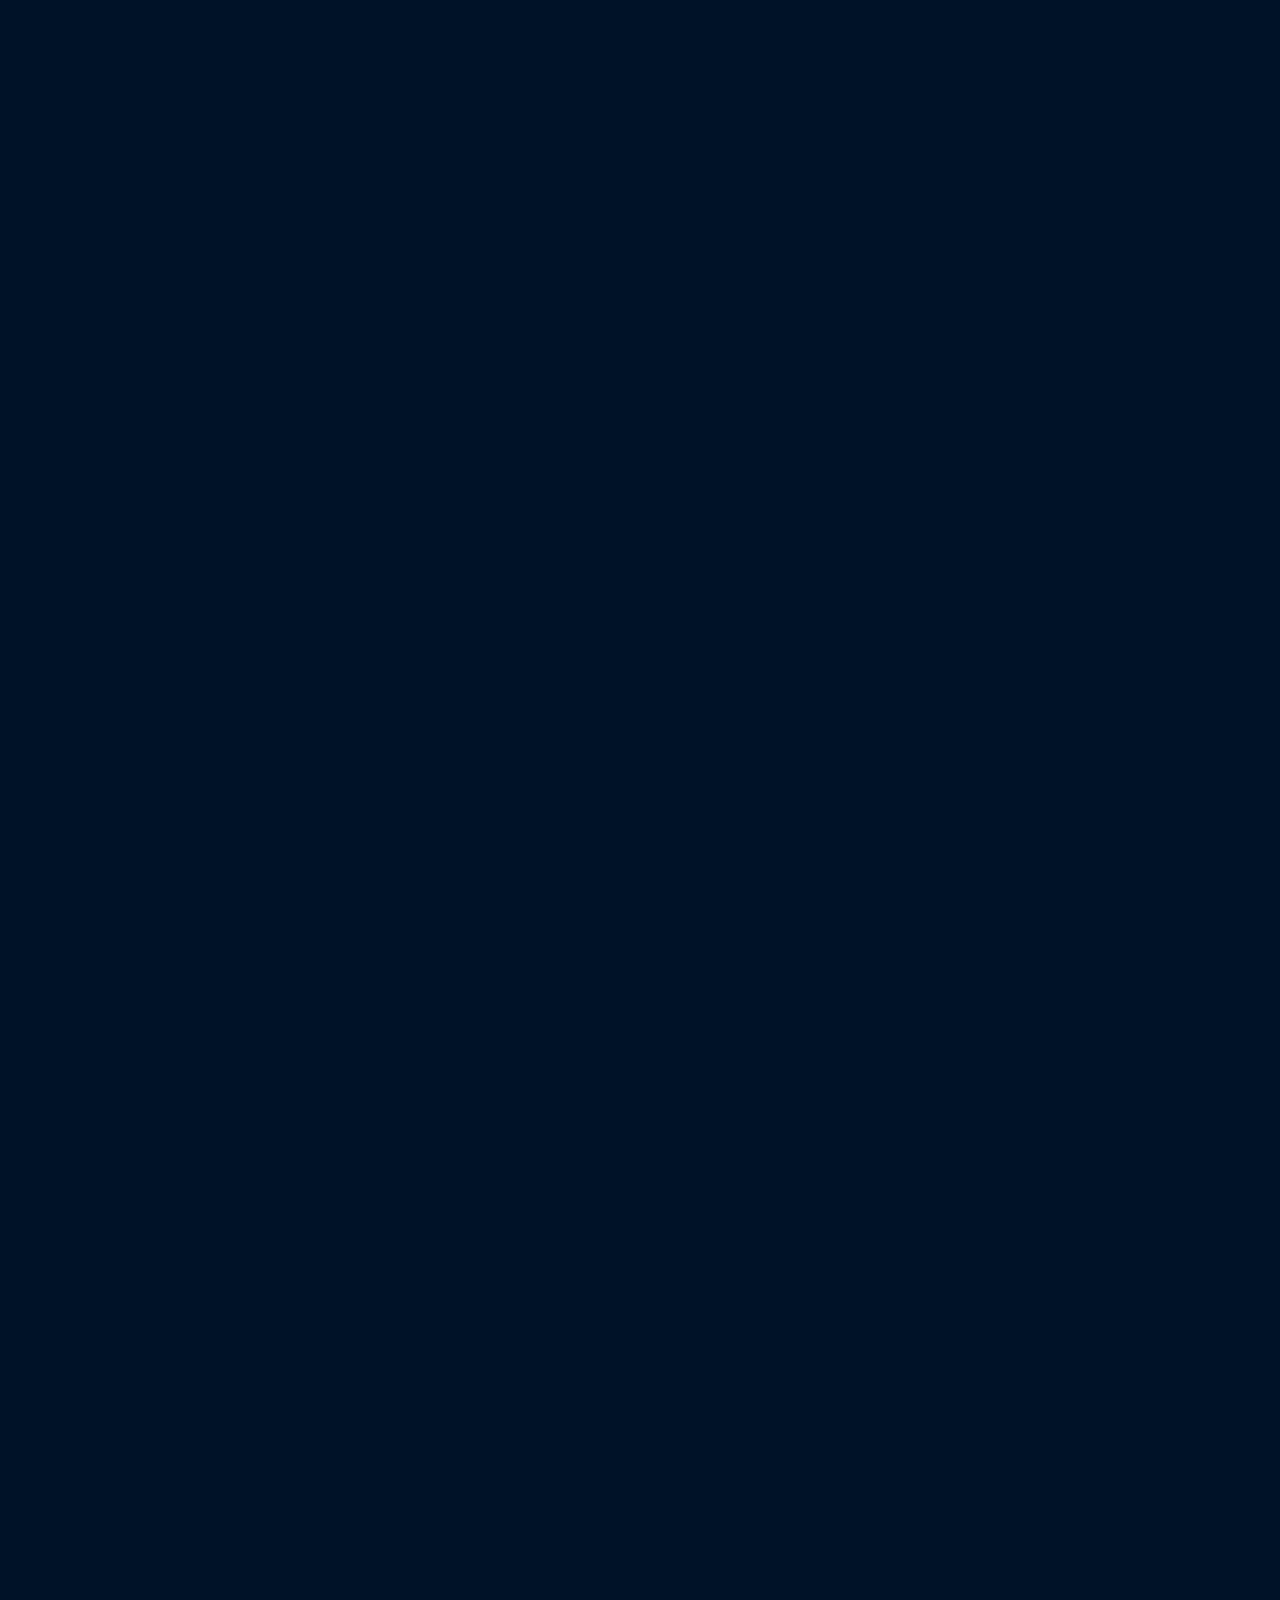
==== commit 9e955bc9: "add open to work text and contact button to email" ====
--- a/index.html
+++ b/index.html
@@ -36,7 +36,9 @@
           />
         </a>
 
-        <a href="./project/index.html" class="nav-button">Project</a>
+        <a href="mailto:nusantaralive@outlook.com" class="nav-button"
+          >CONTACT</a
+        >
         <!-- <a href="#" class="nav-button">About</a> -->
         <!-- <a href="#" class="nav-button">Contact</a> -->
       </div>
@@ -73,7 +75,9 @@
     <div class="side-panel" id="sidePanel">
       <button class="close-btn" id="closeBtn">×</button>
       <!-- <a href="#" class="nav-button-desktop">Learning</a> -->
-      <a href="./project/index.html" class="nav-button-desktop">Project</a>
+      <a href="mailto:nusantaralive@outlook.com" class="nav-button-desktop"
+        >CONTACT</a
+      >
       <!-- <a href="#" class="nav-button-desktop">About</a> -->
       <!-- <a href="#" class="nav-button-desktop">Contact</a> -->
     </div>
@@ -92,8 +96,8 @@
 
     <div class="content">
       <p>
-        Help us develop our prototype by giving your feedback,
-        <a href="./redesign-project/index.html">click here</a>
+        Currently, I'm open to work. Feel free to reach out for collaborations
+        or work opportunities.
       </p>
 
       <div style="height: 20px"></div>
